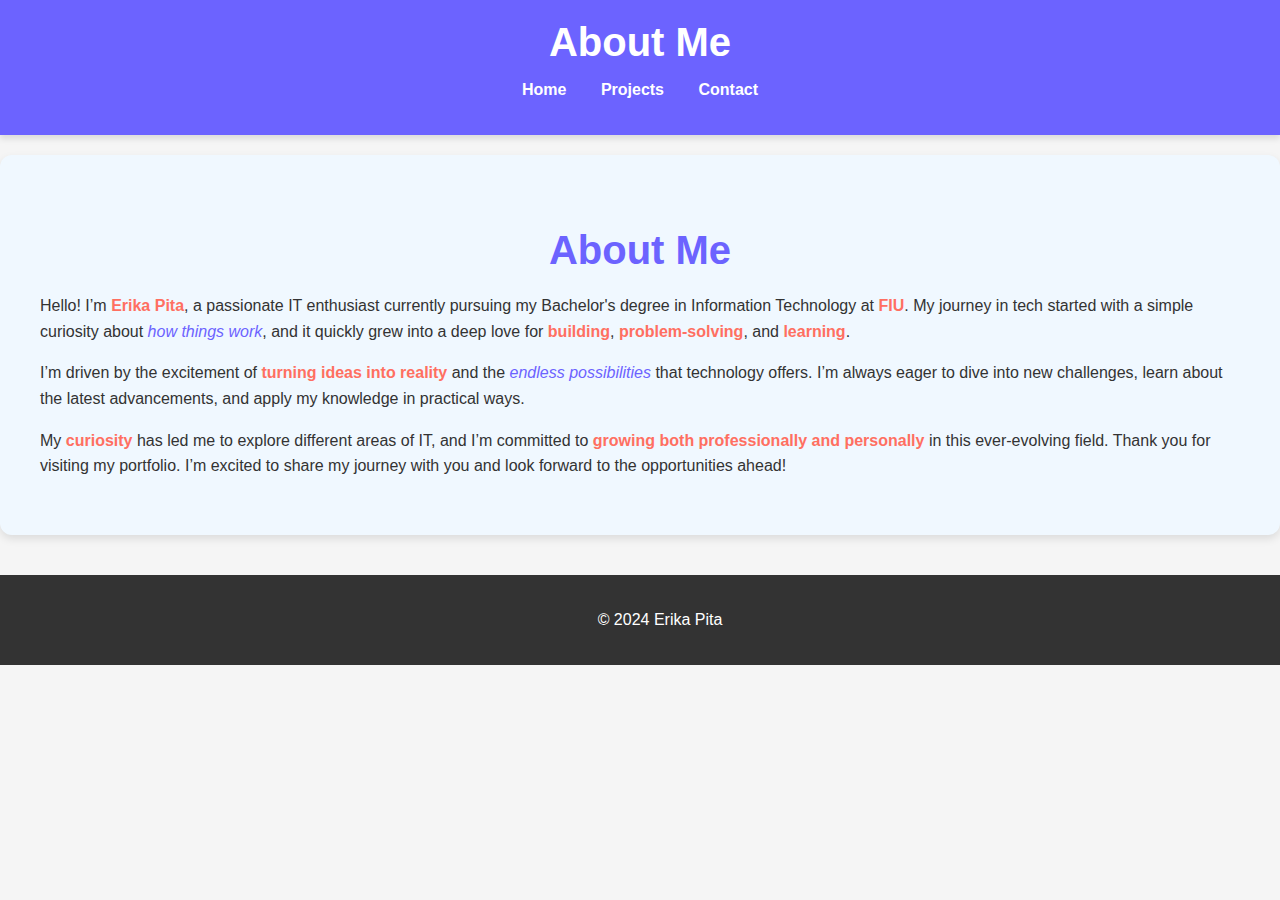
==== about.html @ 3f1e4aff "Create about.html" ====
<!DOCTYPE html>
<html lang="en">
<head>
  <meta charset="UTF-8">
  <meta name="viewport" content="width=device-width, initial-scale=1.0">
  <title>About Me - Erika Pita</title>

  <!-- Link to external CSS file -->
  <link rel="stylesheet" href="styles.css">
</head>
<body>
  <!-- Header section with navigation -->
  <header>
    <h1>About Me</h1>
    <nav>
      <ul>
        <li><a href="#index.html">Home</a></li>
        <li><a href="#projects.html">Projects</a></li>
        <li><a href="#contact.html">Contact</a></li>
      </ul>
    </nav>
  </header>

  <!-- About Me section -->
  <section id="about">
    <h2>About Me</h2>
    <p>
      Hello! I’m <strong>Erika Pita</strong>, a passionate IT enthusiast currently pursuing my Bachelor's degree in Information Technology at <strong>FIU</strong>. My journey in tech started with a simple curiosity about <em>how things work</em>, and it quickly grew into a deep love for <strong>building</strong>, <strong>problem-solving</strong>, and <strong>learning</strong>. 
    </p>      
    <p>
      I’m driven by the excitement of <strong>turning ideas into reality</strong> and the <em>endless possibilities</em> that technology offers. I’m always eager to dive into new challenges, learn about the latest advancements, and apply my knowledge in practical ways. 
    </p>  
    <p>
      My <strong>curiosity</strong> has led me to explore different areas of IT, and I’m committed to <strong>growing both professionally and personally</strong> in this ever-evolving field. Thank you for visiting my portfolio. I’m excited to share my journey with you and look forward to the opportunities ahead!
    </p> 
  </section>

  <!-- Footer section -->
  <footer>
    <p>&copy; 2024 Erika Pita</p>
  </footer>
</body>
</html>
---- styles.css ----
/* General styles for the body */
body {
  background-color: #f5f5f5;
  font-family: 'Poppins', sans-serif;
  color: #333;
  margin: 0;
  padding: 0;
}

/* Header styles */
header {
  background-color: #6C63FF;
  color: white;
  padding: 20px;
  text-align: center;
  box-shadow: 0 4px 6px rgba(0, 0, 0, 0.1);
}

/* Header title */
header h1 {
  font-size: 2.5rem;
  margin: 0;
}

/* Navigation menu (unstyled list) */
header ul {
  list-style: none;
  padding: 0;
}

/* Navigation menu items */
header ul li {
  display: inline-block;
  margin: 0 15px;
}

/* Navigation links */
nav ul li a {
  color: white;
  text-decoration: none;
  font-weight: 600;
  transition: color 0.3s ease;
}

/* Navigation links hover effect */
nav ul li a:hover {
  color: #FF6F61;
}

/* Section general styles (applies to all sections) */
section {
  background-color: white;
  margin: 20px 0;
  padding: 60px 20px;
  border-radius: 12px;
  box-shadow: 0 8px 16px rgba(0, 0, 0, 0.1);
  transition: transform 0.3s ease;
}

/* Hover effect on sections */
section:hover {
  transform: translateY(-10px);
}

/* Section titles */
section h2 {
  font-size: 2rem;
  color: #6C63FF;
  margin-bottom: 20px;
}

/* Paragraph styles within sections */
section p {
  font-size: 1rem;
  line-height: 1.6;
}

/* Project-specific styles */
.project {
  margin-bottom: 40px;
}

/* Project titles */
.project h3 {
  font-size: 1.5rem;
  margin-bottom: 10px;
}

/* Project links */
.project a {
  color: #6C63FF;
  text-decoration: none;
  font-weight: 600;
  transition: color 0.3s ease;
}

/* Project links hover effect */
.project a:hover {
  color: #FF6F61;
}

/* Contact section link styles */
section#contact a {
  color: #6C63FF;
  text-decoration: none;
  font-weight: 600;
}

/* Contact section link hover effect */
section#contact a:hover {
  color: #FF6F61;
}

/* Footer styles */
footer {
  background-color: #333;
  color: white;
  text-align: center;
  padding: 20px;
  position: relative;
  bottom: 0;
  width: 100%;
}

/* About Me section styles */
#about {
  background-color: #f0f8ff;
  padding: 40px;
  margin-bottom: 40px;
  border-radius: 12px;
  box-shadow: 0 4px 8px rgba(0, 0, 0, 0.1);
}

/* About Me section title */
#about h2 {
  font-size: 2.5rem;
  color: #6C63FF;
  margin-bottom: 20px;
  text-align: center;
}

/* About Me section paragraph styles */
about p {
  font-size: 1.2rem;
  line-height: 1.8;
  color: #333;
  margin-bottom: 20px;
}

/* Highlighted text in the About Me section */
#about strong {
  color: #FF6F61;
}

/* Italic text in the About Me section */
#about em {
  color: #6C63FF;
}

/* Styles for project-specific sections: Chromablend and Custom PC Build */
#chromablend, #custom-pc-build {
  padding: 60px 20px;
  background-color: #f4f4f4;
  margin-bottom: 40px;
  border-radius: 12px;
  box-shadow: 0 4px 8px rgba(0, 0, 0, 0.1);
}

/* Project section titles */
#chromablend h2, #custom-pc-build h2 {
  color: #6C63FF;
  text-align: center;
  font-size: 2.2rem;
  margin-bottom: 20px;
}

/* Project section paragraphs */
#chromablend p, #custom-pc-build p {
  font-size: 1.2rem;
  line-height: 1.8;
  margin-bottom: 20px;
  color: #333;
}

/* Project images */
#chromablend img, #custom-pc-build img {
  display: block;
  margin: 0 auto 20px;
  border-radius: 8px;
  max-width: 100%;
  height: auto;
}
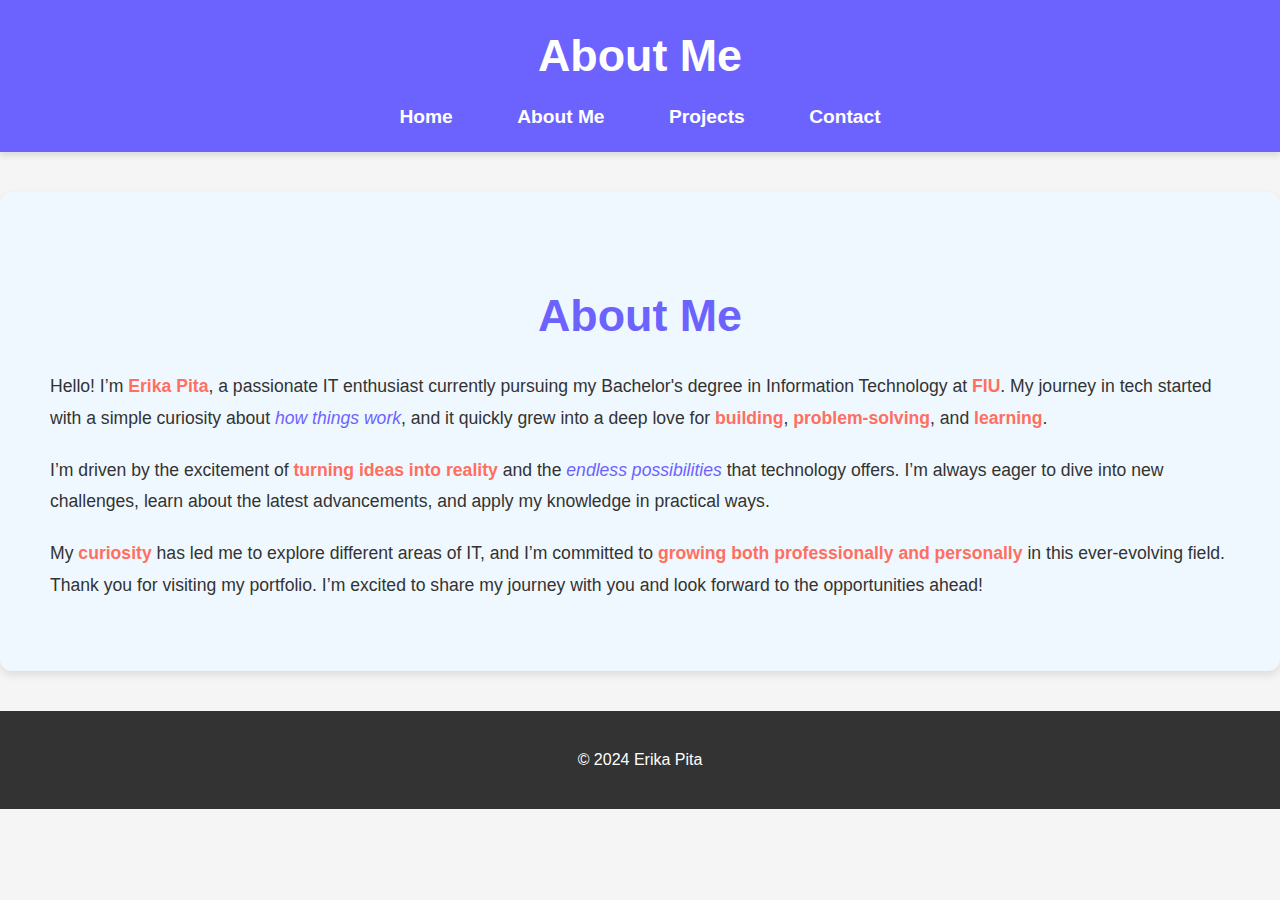
==== commit 129f942a: "Update about.html" ====
--- a/about.html
+++ b/about.html
@@ -14,9 +14,10 @@
     <h1>About Me</h1>
     <nav>
       <ul>
-        <li><a href="#index.html">Home</a></li>
-        <li><a href="#projects.html">Projects</a></li>
-        <li><a href="#contact.html">Contact</a></li>
+        <li><a href="index.html">Home</a></li>
+        <li><a href="about.html">About Me</a></li>
+        <li><a href="projects.html">Projects</a></li>
+        <li><a href="contact.html">Contact</a></li>
       </ul>
     </nav>
   </header>
--- a/styles.css
+++ b/styles.css
@@ -5,6 +5,12 @@
   color: #333;
   margin: 0;
   padding: 0;
+  line-height: 1.6;
+}
+
+/* Smooth scrolling */
+html {
+  scroll-behavior: smooth;
 }
 
 /* Header styles */
@@ -18,20 +24,22 @@
 
 /* Header title */
 header h1 {
-  font-size: 2.5rem;
+  font-size: 2.8rem;
   margin: 0;
-}
-
-/* Navigation menu (unstyled list) */
+  padding-bottom: 10px;
+}
+
+/* Navigation menu */
 header ul {
   list-style: none;
   padding: 0;
+  margin: 0;
 }
 
 /* Navigation menu items */
 header ul li {
   display: inline-block;
-  margin: 0 15px;
+  margin: 0 20px;
 }
 
 /* Navigation links */
@@ -39,7 +47,9 @@
   color: white;
   text-decoration: none;
   font-weight: 600;
-  transition: color 0.3s ease;
+  font-size: 1.2rem;
+  padding: 10px;
+  transition: color 0.3s ease, background-color 0.3s ease;
 }
 
 /* Navigation links hover effect */
@@ -47,10 +57,16 @@
   color: #FF6F61;
 }
 
-/* Section general styles (applies to all sections) */
+/* Highlight the active page in the navigation menu */
+nav ul li a.active {
+  color: #FF6F61;
+  text-decoration: underline;
+}
+
+/* Section general styles */
 section {
   background-color: white;
-  margin: 20px 0;
+  margin: 40px 0;
   padding: 60px 20px;
   border-radius: 12px;
   box-shadow: 0 8px 16px rgba(0, 0, 0, 0.1);
@@ -59,20 +75,22 @@
 
 /* Hover effect on sections */
 section:hover {
-  transform: translateY(-10px);
+  transform: translateY(-5px);
 }
 
 /* Section titles */
 section h2 {
-  font-size: 2rem;
-  color: #6C63FF;
-  margin-bottom: 20px;
+  font-size: 2.5rem;
+  color: #6C63FF;
+  margin-bottom: 30px;
+  text-align: center;
 }
 
 /* Paragraph styles within sections */
 section p {
-  font-size: 1rem;
-  line-height: 1.6;
+  font-size: 1.1rem;
+  line-height: 1.8;
+  margin-bottom: 20px;
 }
 
 /* Project-specific styles */
@@ -82,7 +100,7 @@
 
 /* Project titles */
 .project h3 {
-  font-size: 1.5rem;
+  font-size: 1.7rem;
   margin-bottom: 10px;
 }
 
@@ -117,15 +135,14 @@
   color: white;
   text-align: center;
   padding: 20px;
-  position: relative;
-  bottom: 0;
-  width: 100%;
+  margin-top: 40px;
+  font-size: 1rem;
 }
 
 /* About Me section styles */
 #about {
   background-color: #f0f8ff;
-  padding: 40px;
+  padding: 50px;
   margin-bottom: 40px;
   border-radius: 12px;
   box-shadow: 0 4px 8px rgba(0, 0, 0, 0.1);
@@ -133,7 +150,7 @@
 
 /* About Me section title */
 #about h2 {
-  font-size: 2.5rem;
+  font-size: 2.8rem;
   color: #6C63FF;
   margin-bottom: 20px;
   text-align: center;
@@ -141,7 +158,7 @@
 
 /* About Me section paragraph styles */
 about p {
-  font-size: 1.2rem;
+  font-size: 1.3rem;
   line-height: 1.8;
   color: #333;
   margin-bottom: 20px;
@@ -157,21 +174,20 @@
   color: #6C63FF;
 }
 
-/* Styles for project-specific sections: Chromablend and Custom PC Build */
+/* Project section styles for individual project pages */
 #chromablend, #custom-pc-build {
-  padding: 60px 20px;
-  background-color: #f4f4f4;
-  margin-bottom: 40px;
-  border-radius: 12px;
-  box-shadow: 0 4px 8px rgba(0, 0, 0, 0.1);
+  padding: 80px 20px;
+  background-color: #e9f5ff;
+  margin-bottom: 60px;
+  border-radius: 15px;
+  box-shadow: 0 6px 12px rgba(0, 0, 0, 0.1);
 }
 
 /* Project section titles */
 #chromablend h2, #custom-pc-build h2 {
-  color: #6C63FF;
-  text-align: center;
-  font-size: 2.2rem;
-  margin-bottom: 20px;
+  color: #333;
+  text-align: center;
+  font-size: 2.5rem;
 }
 
 /* Project section paragraphs */
@@ -179,7 +195,7 @@
   font-size: 1.2rem;
   line-height: 1.8;
   margin-bottom: 20px;
-  color: #333;
+  color: #555;
 }
 
 /* Project images */
@@ -190,3 +206,23 @@
   max-width: 100%;
   height: auto;
 }
+
+/* Buttons */
+button, .back-button {
+  display: inline-block;
+  margin-top: 20px;
+  padding: 10px 20px;
+  background-color: #6C63FF;
+  color: white;
+  text-decoration: none;
+  border-radius: 5px;
+  border: none;
+  font-size: 1.1rem;
+  transition: background-color 0.3s ease;
+  cursor: pointer;
+}
+
+/* Button hover effect */
+button:hover, .back-button:hover {
+  background-color: #FF6F61;
+}
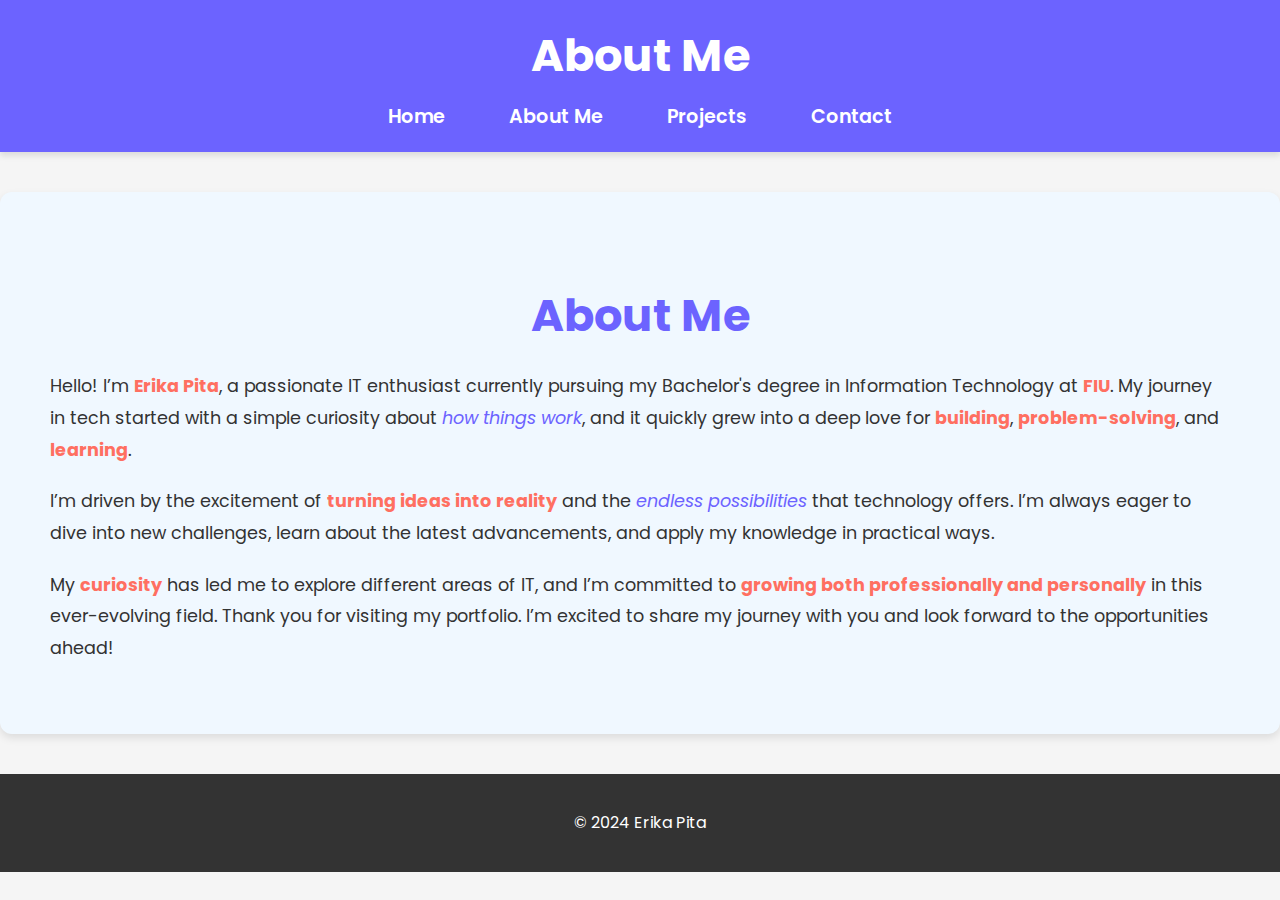
==== commit 92010d66: "Update about.html" ====
--- a/about.html
+++ b/about.html
@@ -7,6 +7,9 @@
 
   <!-- Link to external CSS file -->
   <link rel="stylesheet" href="styles.css">
+
+  <!-- Link to Google Font -->
+  <link href="https://fonts.googleapis.com/css2?family=Poppins:wght@400;600&display=swap" rel="stylesheet">
 </head>
 <body>
   <!-- Header section with navigation -->
